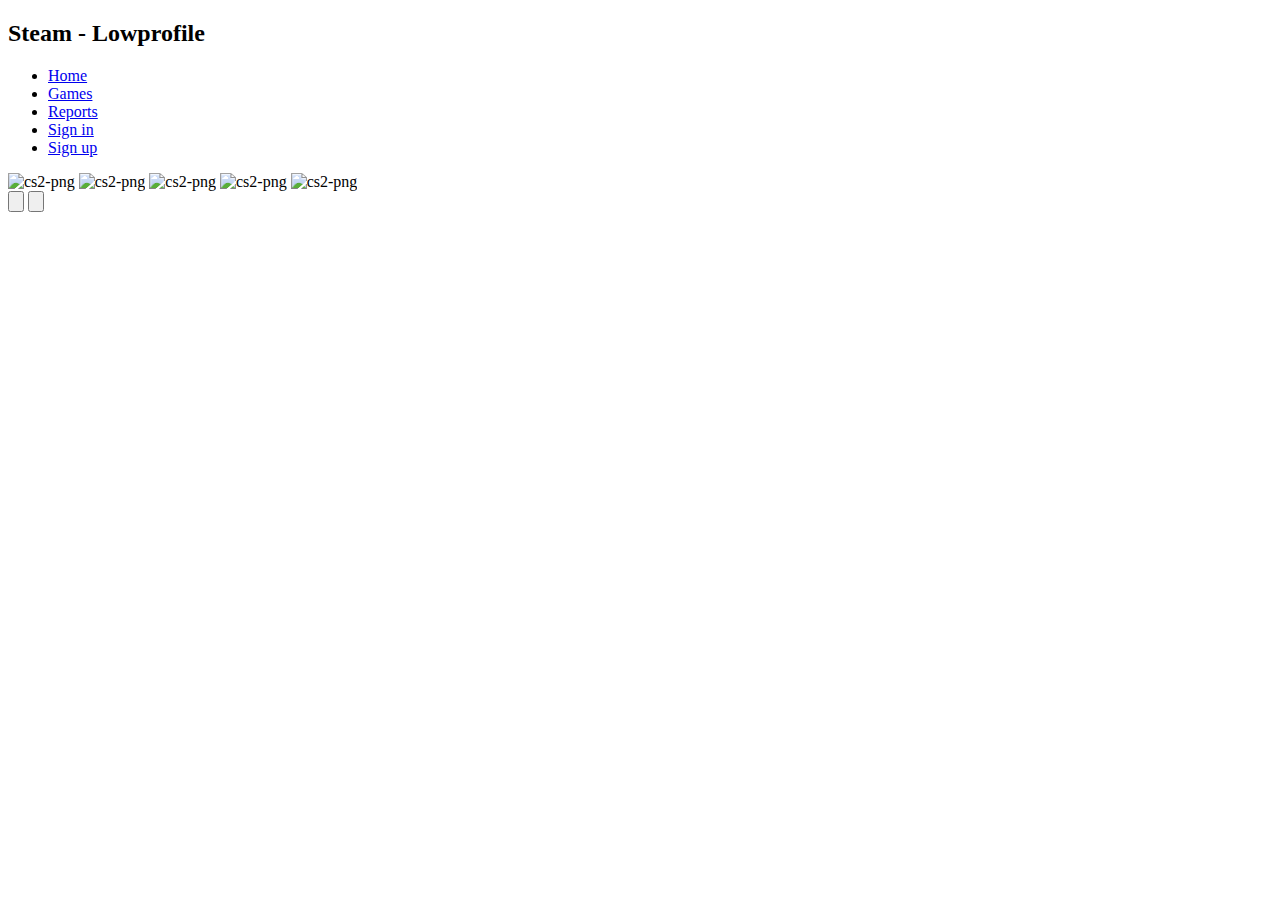
==== index.html @ d22fdf2e "Resueltos conflictos al fusionar historiales" ====
<!DOCTYPE html>
<html lang="en">
<head>
    <meta charset="UTF-8">
    <meta name="viewport" content="width=device-width, initial-scale=1.0">
    <title>Document</title>
    <link rel="shortcut icon" href="./icons/icons8-favorite-24.png" type="image/x-icon">
</head>
<body>
    
    

    <!-- <h1>Formularios</h1>
    <form action="">
        <div>
            <label for="user">Username: </label><br>
            <input type="text" id="user" placeholder="Username" maxlength="10" required>
        </div>
        <div>
            <label for="pass">Password: </label><br>
            <input type="password" id="pass" placeholder="Your password here" maxlength="15" required>
        </div>
        <br>
        <div>
            <label for="date">Date: </label><br>
            <input type="date" id="date" required>
        </div>
        <div>
            <input type="checkbox" id="boy" value="Boy">
            <label for="boy">Boy</label>
            <input type="checkbox" id="girl" value="Girl">
            <label for="girl">Girl</label>
        </div>
        <div>
            <input type="radio" name="gen" id="boy" value="Boy">
            <label for="boy">Boy</label>
            <input type="radio" name="gen" id="girl" value="Girl">
            <label for="girl">Boy</label>
            <hr>
            <label for="">Selection: </label>
            <select name="" id="">
                    <option value="boy">Boy</option>
                    <option value="girl">Girl</option>
            </select>
        </div>
        <div>
            <label for="comment">Comment</label><br>
            <textarea name="" id="comment" placeholder="Enter ut opinion" rows="5" cols="25"></textarea>
        </div>
        <button type="submit">Enviar</button>
    </form> -->

    <!-- HEADER -->
    <header>
        <h2>Steam - Lowprofile</h2>
        <nav>
            <ul>
                <li><a href="./../">Home</a></li>
                <li><a href="./games.html">Games</a></li>
                <li><a href="./reports.html">Reports</a></li>
                <li><a href="./register.html">Sign in</a></li>
                <li><a href="./session.html">Sign up</a></li>
            </ul>
        </nav>
    </header>
    <!-- MAIN -->
    <main>
        <section>
            <article>
                <img src="https://www.cloudgamingcatalogue.com/wp-content/uploads/2023/03/Counter-Strike-2-scaled.jpeg" alt="cs2-png" height="220">
                <img src="https://www.cloudgamingcatalogue.com/wp-content/uploads/2023/03/Counter-Strike-2-scaled.jpeg" alt="cs2-png" height="220">
                <img src="https://www.cloudgamingcatalogue.com/wp-content/uploads/2023/03/Counter-Strike-2-scaled.jpeg" alt="cs2-png" height="220">
                <img src="https://www.cloudgamingcatalogue.com/wp-content/uploads/2023/03/Counter-Strike-2-scaled.jpeg" alt="cs2-png" height="220">
                <img src="https://www.cloudgamingcatalogue.com/wp-content/uploads/2023/03/Counter-Strike-2-scaled.jpeg" alt="cs2-png" height="220">
                <div>
                    <button type="button">
                        <img src="./icons/icons8-arrow-left.png" alt="" width="32px">
                    </button>
                    <button type="button">
                        <img src="./icons/icons8-arrow-right.png" alt="" width="32px">
                    </button>
                </div>
            </article>
            <article>

            </article>
        </section>
    </main>
    <!--FOOTER  -->
    <footer>

    </footer>


</body>
</html>
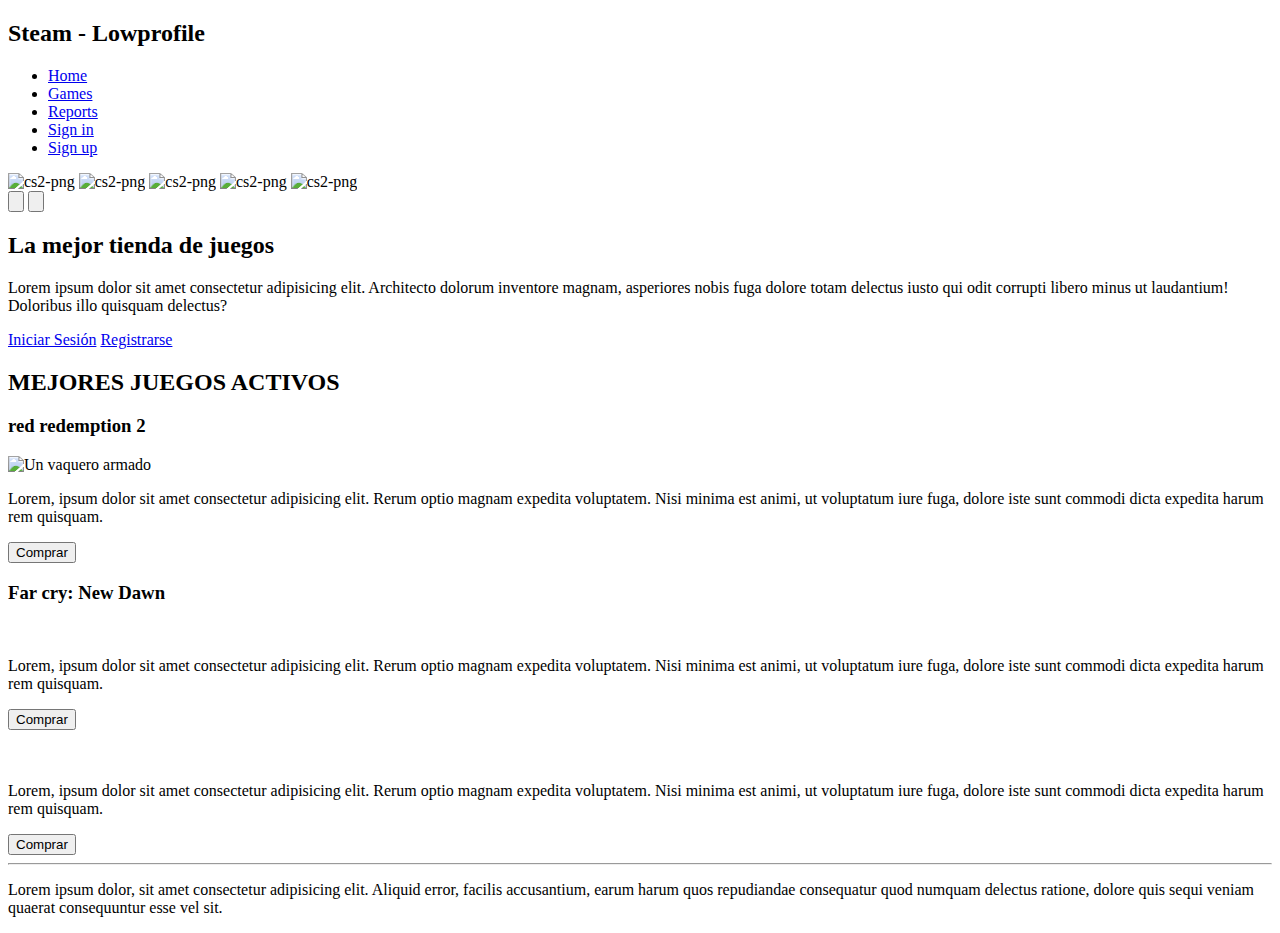
==== commit 3c3778bc: "feature: homework in class && retroalimentation code class" ====
--- a/index.html
+++ b/index.html
@@ -1,15 +1,16 @@
 <!DOCTYPE html>
 <html lang="en">
-<head>
-    <meta charset="UTF-8">
-    <meta name="viewport" content="width=device-width, initial-scale=1.0">
+  <head>
+    <meta charset="UTF-8" />
+    <meta name="viewport" content="width=device-width, initial-scale=1.0" />
     <title>Document</title>
-    <link rel="shortcut icon" href="./icons/icons8-favorite-24.png" type="image/x-icon">
-</head>
-<body>
-    
-    
-
+    <link
+      rel="shortcut icon"
+      href="./icons/icons8-favorite-24.png"
+      type="image/x-icon"
+    />
+  </head>
+  <body>
     <!-- <h1>Formularios</h1>
     <form action="">
         <div>
@@ -52,45 +53,97 @@
 
     <!-- HEADER -->
     <header>
-        <h2>Steam - Lowprofile</h2>
-        <nav>
-            <ul>
-                <li><a href="./../">Home</a></li>
-                <li><a href="./games.html">Games</a></li>
-                <li><a href="./reports.html">Reports</a></li>
-                <li><a href="./register.html">Sign in</a></li>
-                <li><a href="./session.html">Sign up</a></li>
-            </ul>
-        </nav>
+      <h2>Steam - Lowprofile</h2>
+      <nav>
+        <ul>
+          <li><a href="./../">Home</a></li>
+          <li><a href="./src/games.html">Games</a></li>
+          <li><a href="./src/reports.html">Reports</a></li>
+          <li><a href="./src/session.html">Sign in</a></li>
+          <li><a href="./src/register.html">Sign up</a></li>
+        </ul>
+      </nav>
     </header>
     <!-- MAIN -->
     <main>
-        <section>
-            <article>
-                <img src="https://www.cloudgamingcatalogue.com/wp-content/uploads/2023/03/Counter-Strike-2-scaled.jpeg" alt="cs2-png" height="220">
-                <img src="https://www.cloudgamingcatalogue.com/wp-content/uploads/2023/03/Counter-Strike-2-scaled.jpeg" alt="cs2-png" height="220">
-                <img src="https://www.cloudgamingcatalogue.com/wp-content/uploads/2023/03/Counter-Strike-2-scaled.jpeg" alt="cs2-png" height="220">
-                <img src="https://www.cloudgamingcatalogue.com/wp-content/uploads/2023/03/Counter-Strike-2-scaled.jpeg" alt="cs2-png" height="220">
-                <img src="https://www.cloudgamingcatalogue.com/wp-content/uploads/2023/03/Counter-Strike-2-scaled.jpeg" alt="cs2-png" height="220">
-                <div>
-                    <button type="button">
-                        <img src="./icons/icons8-arrow-left.png" alt="" width="32px">
-                    </button>
-                    <button type="button">
-                        <img src="./icons/icons8-arrow-right.png" alt="" width="32px">
-                    </button>
-                </div>
-            </article>
-            <article>
+      <section>
+        <article>
+          <img
+            src="https://www.cloudgamingcatalogue.com/wp-content/uploads/2023/03/Counter-Strike-2-scaled.jpeg"
+            alt="cs2-png"
+            height="220"
+          />
+          <img
+            src="https://www.cloudgamingcatalogue.com/wp-content/uploads/2023/03/Counter-Strike-2-scaled.jpeg"
+            alt="cs2-png"
+            height="220"
+          />
+          <img
+            src="https://www.cloudgamingcatalogue.com/wp-content/uploads/2023/03/Counter-Strike-2-scaled.jpeg"
+            alt="cs2-png"
+            height="220"
+          />
+          <img
+            src="https://www.cloudgamingcatalogue.com/wp-content/uploads/2023/03/Counter-Strike-2-scaled.jpeg"
+            alt="cs2-png"
+            height="220"
+          />
+          <img
+            src="https://www.cloudgamingcatalogue.com/wp-content/uploads/2023/03/Counter-Strike-2-scaled.jpeg"
+            alt="cs2-png"
+            height="220"
+          />
+          <div>
+            <button type="button">
+              <img src="./icons/icons8-arrow-left.png" alt="" width="32px" />
+            </button>
+            <button type="button">
+              <img src="./icons/icons8-arrow-right.png" alt="" width="32px" />
+            </button>
+          </div>
+        </article>
+        <article>
+          <header><h2>La mejor tienda de juegos</h2></header>
+          <p>
+            Lorem ipsum dolor sit amet consectetur adipisicing elit. Architecto
+            dolorum inventore magnam, asperiores nobis fuga dolore totam
+            delectus iusto qui odit corrupti libero minus ut laudantium!
+            Doloribus illo quisquam delectus?
+          </p>
+          <a href="./src/session.html">Iniciar Sesión</a>
+          <a href="./src/register.html">Registrarse</a>
+        </article>
+      </section>
 
-            </article>
-        </section>
+      <section>
+        <header><h2>MEJORES JUEGOS ACTIVOS</h2></header>
+        <article>
+            <header><h3>red redemption 2</h3></header>
+            <img src="https://i.ytimg.com/vi/IjZwoOwxqtM/maxresdefault.jpg" alt="Un vaquero armado" height="220">
+            <p>Lorem, ipsum dolor sit amet consectetur adipisicing elit. Rerum optio magnam expedita voluptatem. Nisi minima est animi, ut voluptatum iure fuga, dolore iste sunt commodi dicta expedita harum rem quisquam.</p>
+            <button>Comprar</button>
+        </article>
+        <article>
+            <header><h3>Far cry: New Dawn</h3></header>
+            <img src="https://encrypted-tbn0.gstatic.com/images?q=tbn:ANd9GcSnWqZYLJCrCbtNGOPVhomeVOkVqQ4NpcDGyw&s" alt="" height="220">
+            <p>Lorem, ipsum dolor sit amet consectetur adipisicing elit. Rerum optio magnam expedita voluptatem. Nisi minima est animi, ut voluptatum iure fuga, dolore iste sunt commodi dicta expedita harum rem quisquam.</p>
+            <button>Comprar</button>
+        </article>
+        <article>
+            <header><h3></h3></header>
+            <img src="https://external-preview.redd.it/9rOLZPKHvNvE3MRYYJuZ14MYxWHzK-RLQnosWFGcGug.jpg?width=640&crop=smart&auto=webp&s=a6fb6e368b0ecd0e026f828836c6ee31ca5a73d1" alt="" height="220">
+            <p>Lorem, ipsum dolor sit amet consectetur adipisicing elit. Rerum optio magnam expedita voluptatem. Nisi minima est animi, ut voluptatum iure fuga, dolore iste sunt commodi dicta expedita harum rem quisquam.</p>
+            <button>Comprar</button>
+        </article>
+
+    </section>
     </main>
     <!--FOOTER  -->
+    <hr>
     <footer>
-
+        <p>
+            Lorem ipsum dolor, sit amet consectetur adipisicing elit. Aliquid error, facilis accusantium, earum harum quos repudiandae consequatur quod numquam delectus ratione, dolore quis sequi veniam quaerat consequuntur esse vel sit.
+        </p>
     </footer>
-
-
-</body>
-</html>+  </body>
+</html>
